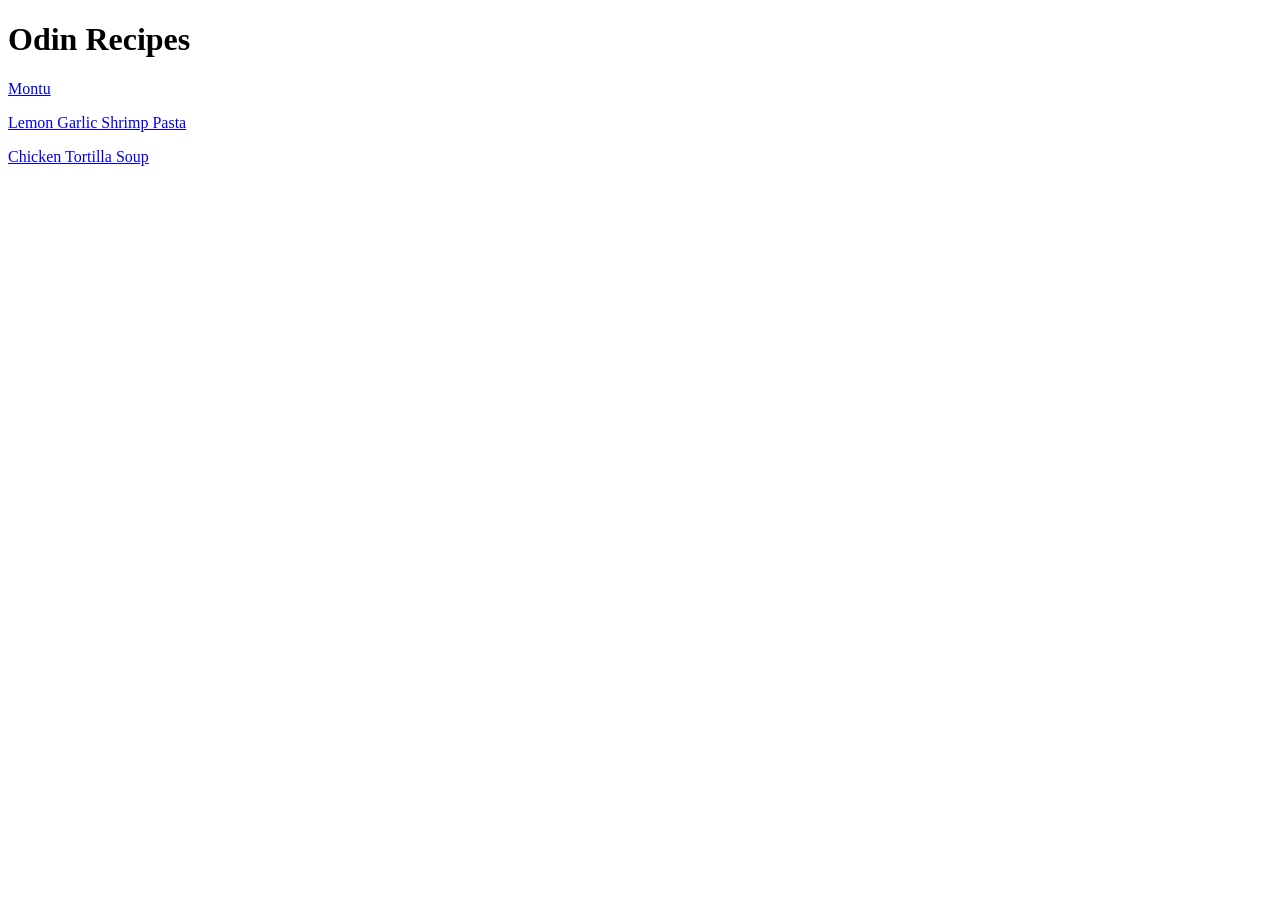
==== index.html @ 2e16069e "added soup recipe and linked onto index page" ====
<!DOCTYPE html>
<html lang="en">
<head>
    <meta charset="UTF-8">
    <meta http-equiv="X-UA-Compatible" content="IE=edge">
    <meta name="viewport" content="width=device-width, initial-scale=1.0">
    <title>Document</title>
</head>
<body>
    <h1>Odin Recipes</h1>

    <p><a href="recipes/mantu.html">Montu</a></p>
    <p><a href="recipes/shrimp.html">Lemon Garlic Shrimp Pasta</a></p>
    <p><a href="recipes/soup.html">Chicken Tortilla Soup</a></p>
</body>
</html>
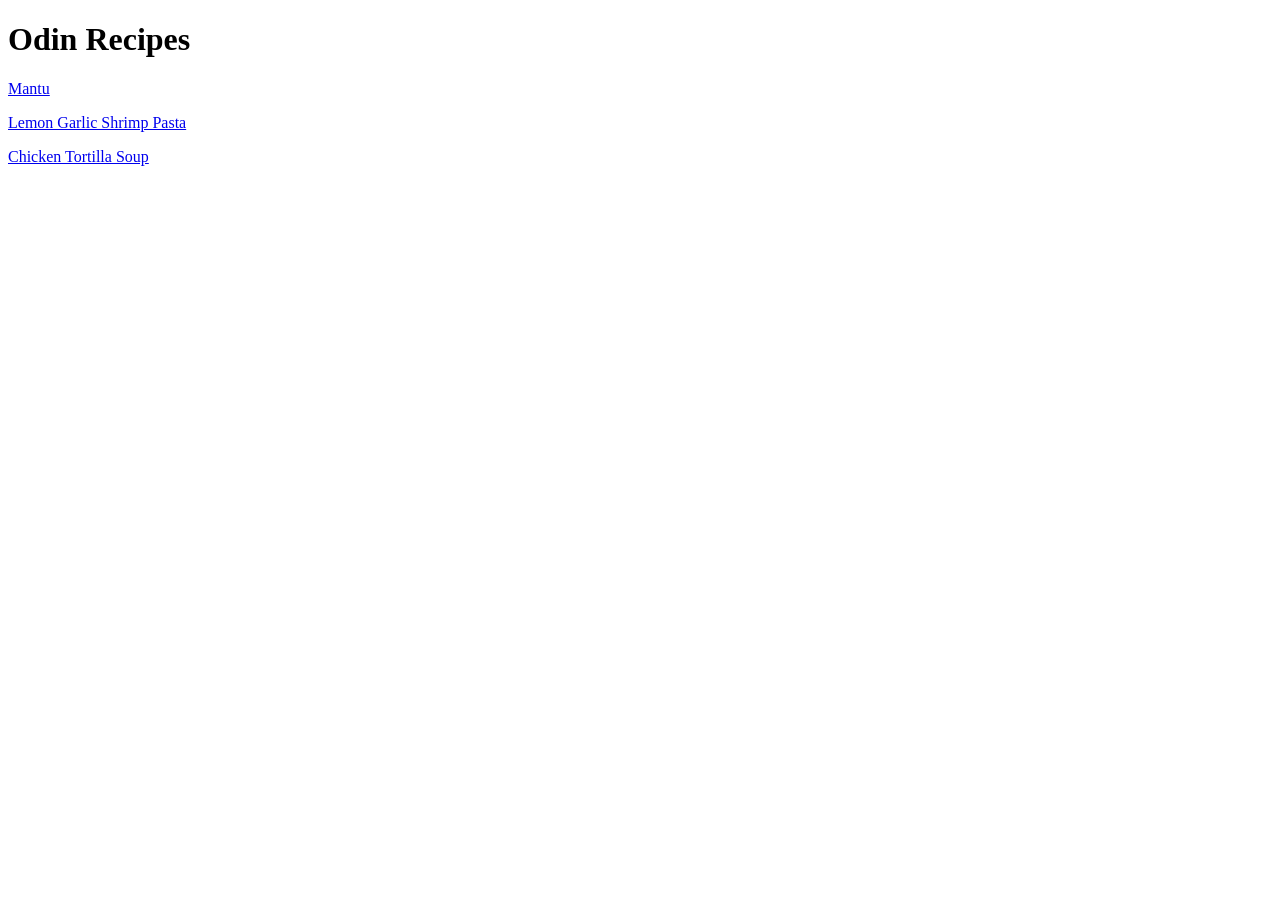
==== commit b28871f8: "fixed spell error" ====
--- a/index.html
+++ b/index.html
@@ -9,7 +9,7 @@
 <body>
     <h1>Odin Recipes</h1>
 
-    <p><a href="recipes/mantu.html">Montu</a></p>
+    <p><a href="recipes/mantu.html">Mantu</a></p>
     <p><a href="recipes/shrimp.html">Lemon Garlic Shrimp Pasta</a></p>
     <p><a href="recipes/soup.html">Chicken Tortilla Soup</a></p>
 </body>
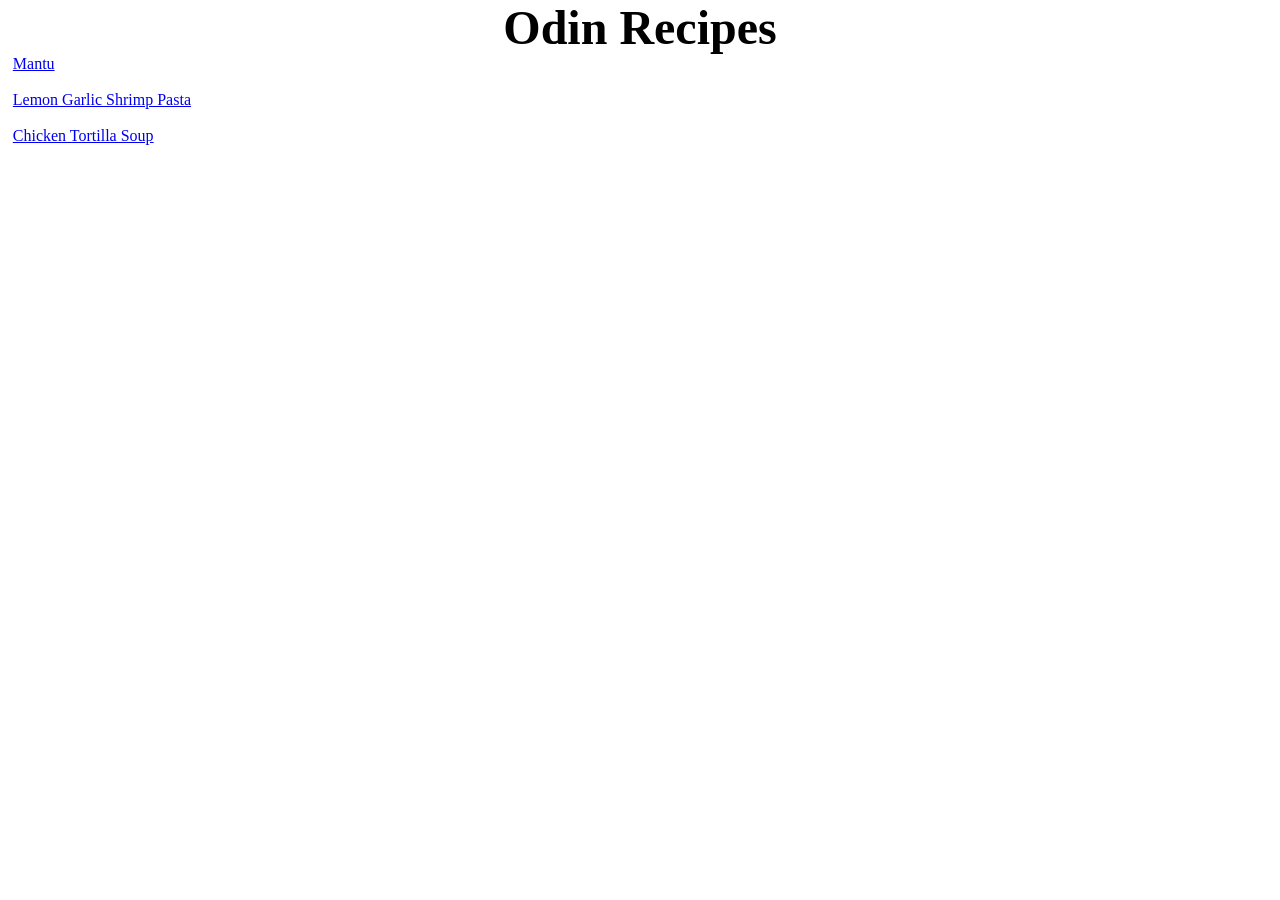
==== commit 77abe120: "added styling to link and header" ====
--- a/index.html
+++ b/index.html
@@ -4,13 +4,19 @@
     <meta charset="UTF-8">
     <meta http-equiv="X-UA-Compatible" content="IE=edge">
     <meta name="viewport" content="width=device-width, initial-scale=1.0">
-    <title>Document</title>
+    <link rel="stylesheet" href="styles.css">
+    <title>Recipes</title>
 </head>
 <body>
-    <h1>Odin Recipes</h1>
+    <h1 class="header-one">Odin Recipes</h1>
 
-    <p><a href="recipes/mantu.html">Mantu</a></p>
-    <p><a href="recipes/shrimp.html">Lemon Garlic Shrimp Pasta</a></p>
-    <p><a href="recipes/soup.html">Chicken Tortilla Soup</a></p>
+    <div>
+        <p><a href="recipes/mantu.html">Mantu</a></p>
+        <br>
+        <p><a href="recipes/shrimp.html">Lemon Garlic Shrimp Pasta</a></p>
+        <br>
+        <p><a href="recipes/soup.html">Chicken Tortilla Soup</a></p>
+    </div>
+
 </body>
 </html>
--- a/styles.css
+++ b/styles.css
@@ -0,0 +1,13 @@
+* {
+    margin: 0;
+    padding: 0;
+}
+
+.header-one {
+    text-align: center;
+    font-size: 3rem;
+}
+
+div a {
+    margin-left: 1%;
+}
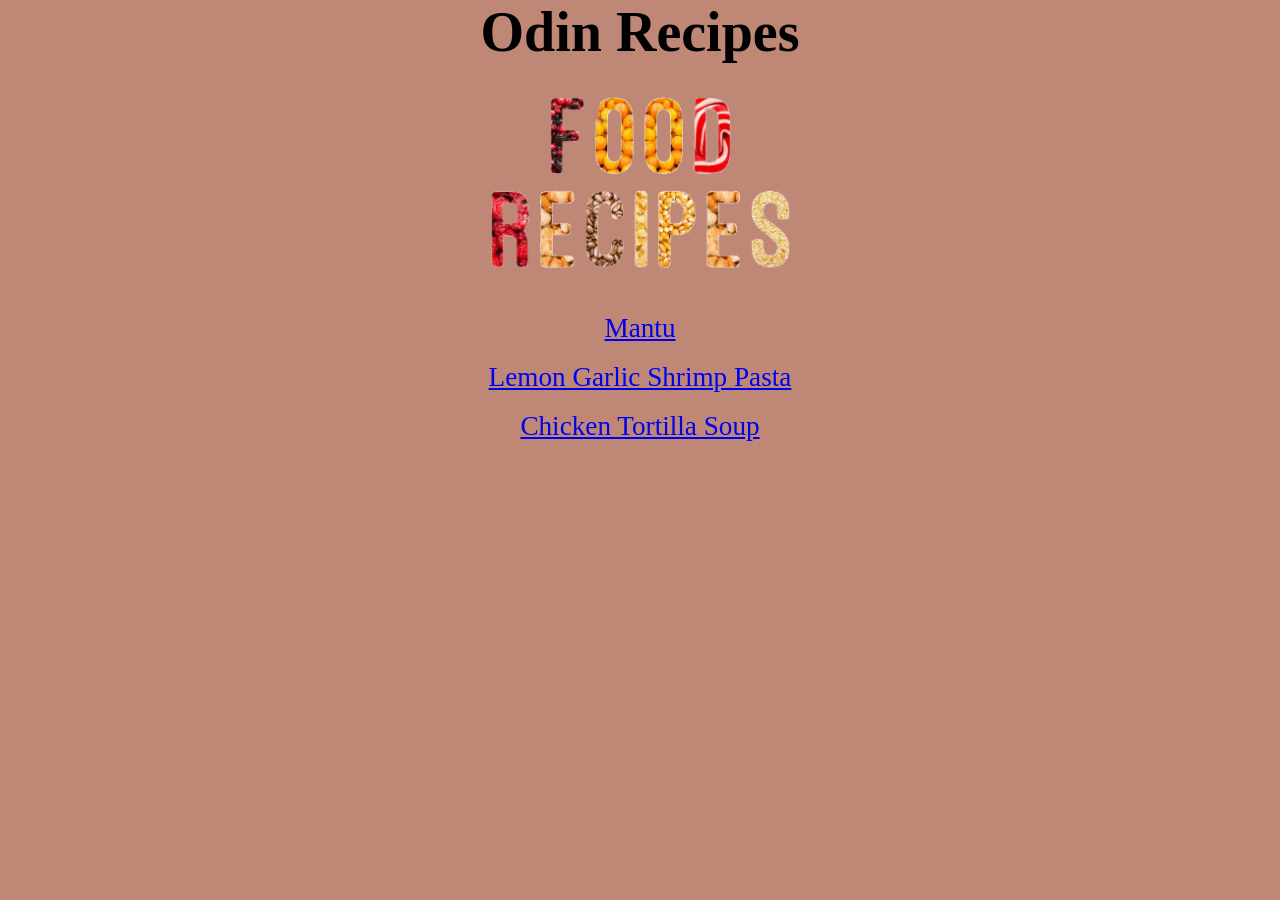
==== commit 64b44470: "added image, background color, centered content." ====
--- a/index.html
+++ b/index.html
@@ -10,7 +10,12 @@
 <body>
     <h1 class="header-one">Odin Recipes</h1>
 
-    <div>
+    <div class="main-image">
+        <img src="images/34895869-food-recipes-word-concept-isolated-made-from-food-ingredients.png" alt="food recipes" class="recipe-image">
+    </div>
+
+
+    <div class="container">
         <p><a href="recipes/mantu.html">Mantu</a></p>
         <br>
         <p><a href="recipes/shrimp.html">Lemon Garlic Shrimp Pasta</a></p>
--- a/styles.css
+++ b/styles.css
@@ -1,13 +1,35 @@
 * {
     margin: 0;
     padding: 0;
+    background-color: #BF8876;
 }
 
 .header-one {
     text-align: center;
-    font-size: 3rem;
+    font-size: 3.5rem;
 }
 
 div a {
-    margin-left: 1%;
+    font-size: 1.7rem;
+}
+
+.container {
+    display: flex;
+    flex-direction: column;
+    align-items: center;
+    justify-content: center;
+    margin-top: 3%;
+}
+
+.main-image {
+    display: flex;
+    align-content: center;
+    justify-content: center;
+    
+}
+
+.recipe-image {
+    width: 25%;
+    height: 25%;
+    margin-top: 2%;
 }
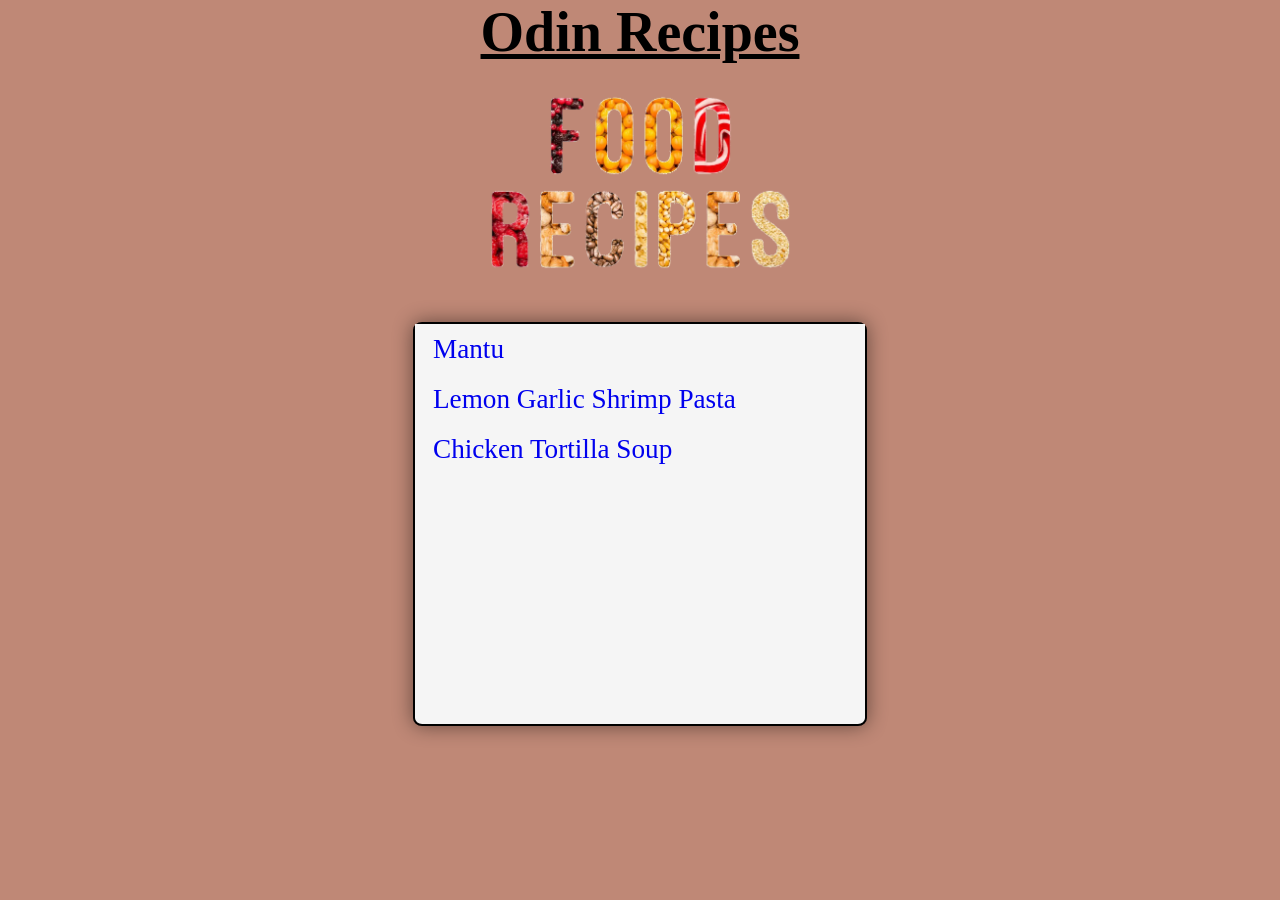
==== commit c9b66d39: "Box shadow added, click/hover changed on links." ====
--- a/index.html
+++ b/index.html
@@ -16,11 +16,11 @@
 
 
     <div class="container">
-        <p><a href="recipes/mantu.html">Mantu</a></p>
-        <br>
-        <p><a href="recipes/shrimp.html">Lemon Garlic Shrimp Pasta</a></p>
-        <br>
-        <p><a href="recipes/soup.html">Chicken Tortilla Soup</a></p>
+        <ul>
+            <li class="recipes"><a href="recipes/mantu.html">Mantu</a></li>
+            <li class="recipes"><a href="recipes/shrimp.html">Lemon Garlic Shrimp Pasta</a></li>
+            <li class="recipes"><a href="recipes/soup.html">Chicken Tortilla Soup</a></li>
+        </ul>
     </div>
 
 </body>
--- a/styles.css
+++ b/styles.css
@@ -7,10 +7,20 @@
 .header-one {
     text-align: center;
     font-size: 3.5rem;
+    text-decoration: underline;
 }
 
 div a {
     font-size: 1.7rem;
+    line-height: 50px;
+    margin-left: 4%;
+    text-decoration: none;
+    background-color: whitesmoke;
+    
+}
+
+.recipes {
+    background-color: whitesmoke;
 }
 
 .container {
@@ -18,7 +28,7 @@
     flex-direction: column;
     align-items: center;
     justify-content: center;
-    margin-top: 3%;
+    margin-top: 3rem;
 }
 
 .main-image {
@@ -32,4 +42,22 @@
     width: 25%;
     height: 25%;
     margin-top: 2%;
-}+}
+
+ul {
+    list-style-type: none;
+    border: 2px solid black;
+    border-radius: 2%;
+    height: 400px;
+    width: 450px;
+    background-color: whitesmoke;
+    box-shadow: 0px 0px 20px rgb(0 0 0 / 48%);
+}
+
+a:visited {
+    color: black;
+}
+
+a:hover {
+    color: red;
+}
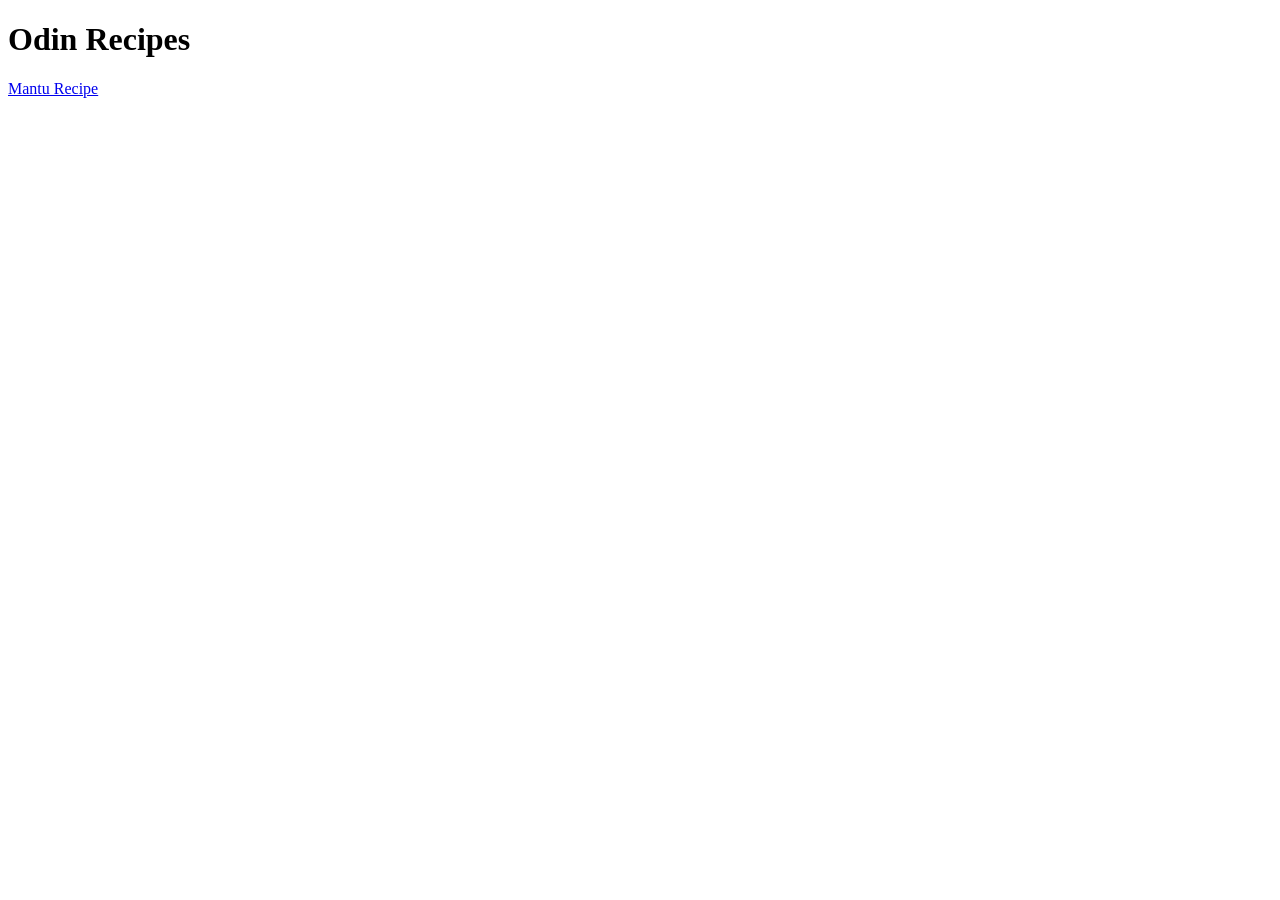
==== commit 0bb9715f: "Created recipe page and linked back to home page. Made ordered list, ordered list, and a paragraph d" ====
--- a/index.html
+++ b/index.html
@@ -2,26 +2,12 @@
 <html lang="en">
 <head>
     <meta charset="UTF-8">
-    <meta http-equiv="X-UA-Compatible" content="IE=edge">
     <meta name="viewport" content="width=device-width, initial-scale=1.0">
-    <link rel="stylesheet" href="styles.css">
-    <title>Recipes</title>
+    <title>Document</title>
 </head>
 <body>
-    <h1 class="header-one">Odin Recipes</h1>
+    <h1>Odin Recipes</h1>
 
-    <div class="main-image">
-        <img src="images/34895869-food-recipes-word-concept-isolated-made-from-food-ingredients.png" alt="food recipes" class="recipe-image">
-    </div>
-
-
-    <div class="container">
-        <ul>
-            <li class="recipes"><a href="recipes/mantu.html">Mantu</a></li>
-            <li class="recipes"><a href="recipes/shrimp.html">Lemon Garlic Shrimp Pasta</a></li>
-            <li class="recipes"><a href="recipes/soup.html">Chicken Tortilla Soup</a></li>
-        </ul>
-    </div>
-
+    <a href="./recipes/mantu.html">Mantu Recipe</a>
 </body>
 </html>
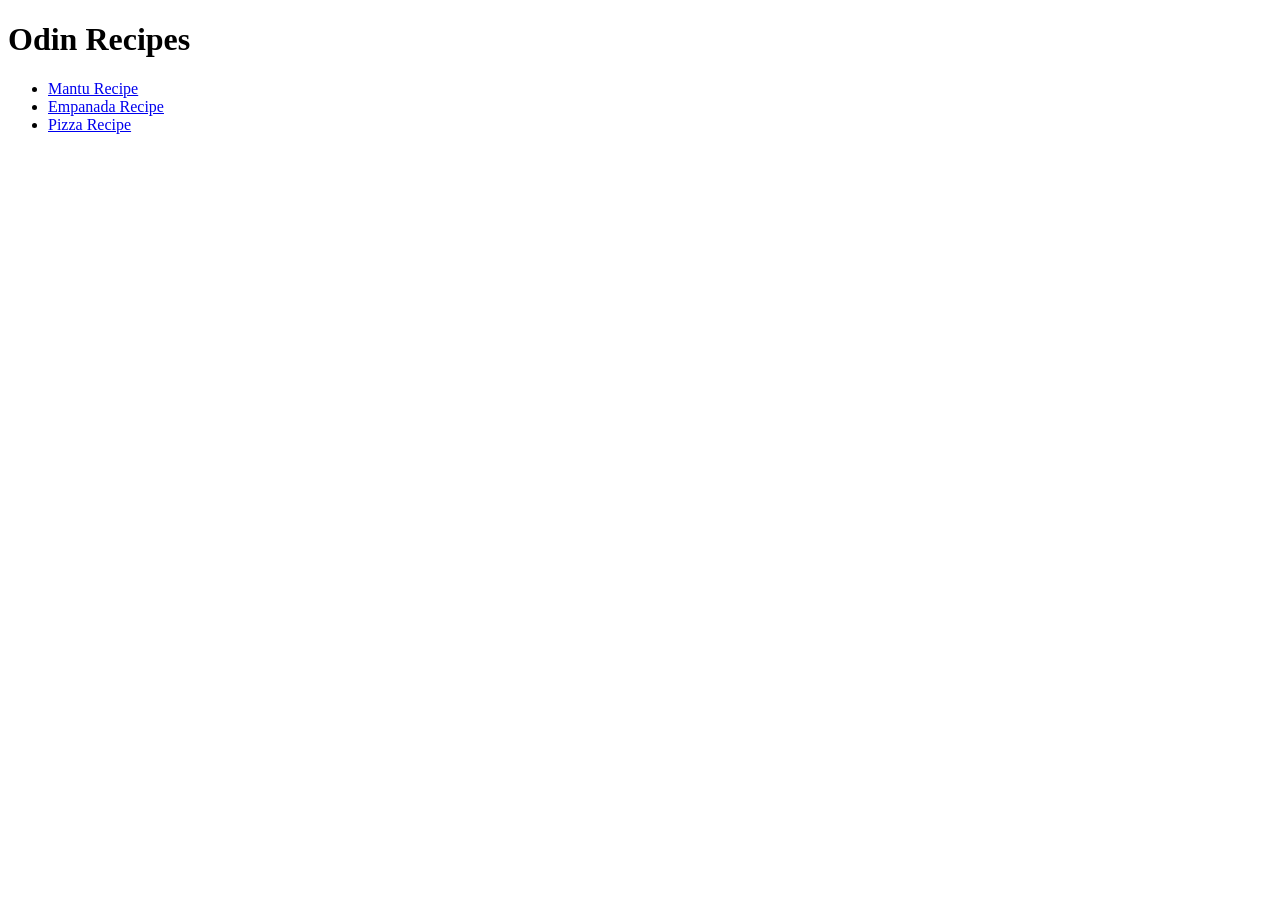
==== commit 141cd320: "Added two new recipes, pizza and empanadas. Linked to index.html and vice versa. Added list, images," ====
--- a/index.html
+++ b/index.html
@@ -7,7 +7,10 @@
 </head>
 <body>
     <h1>Odin Recipes</h1>
-
-    <a href="./recipes/mantu.html">Mantu Recipe</a>
+        <ul>
+            <li><a href="./recipes/mantu.html">Mantu Recipe</a></li>
+            <li><a href="./recipes/empanada.html">Empanada Recipe</a></li>
+            <li><a href="./recipes/pizza.html">Pizza Recipe</a></li>
+        </ul>
 </body>
 </html>
